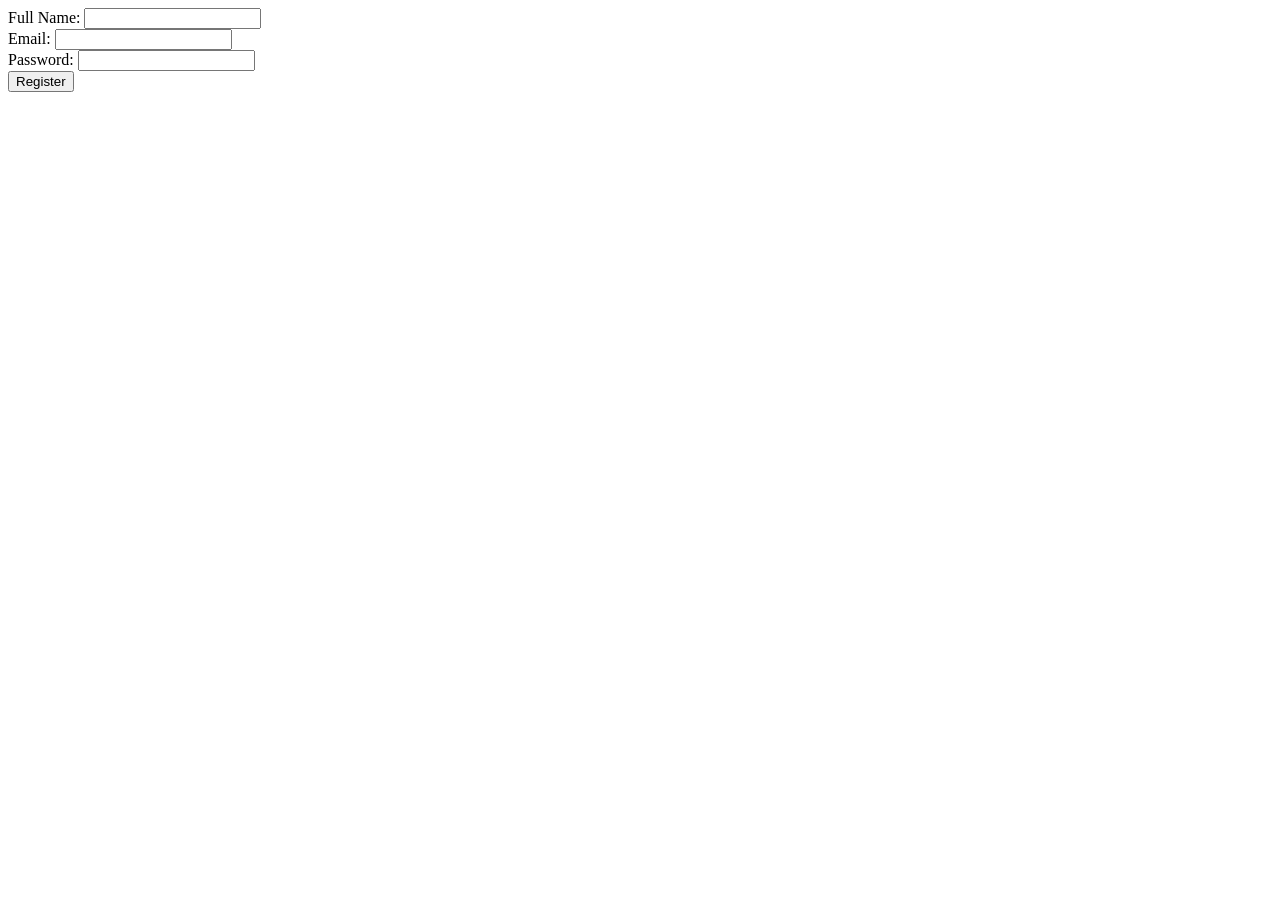
==== login.html @ 1300d78e "Added login and register pages with form sections" ====
<!DOCTYPE html>
<html>
<head>
	<meta charset="utf-8">
	<meta name="viewport" content="width=device-width, initial-scale=1">
	<title>Expense Website</title>
</head>
<body>

	<form>
		
		Full Name: <input type="text" name="fullname"><br>
		Email: <input type="email" name="email" required><br>
		Password: <input type="password" name="password" required min="8"><br>
		<input type="submit" value="Register">
		
	</form>
</body>
</html>
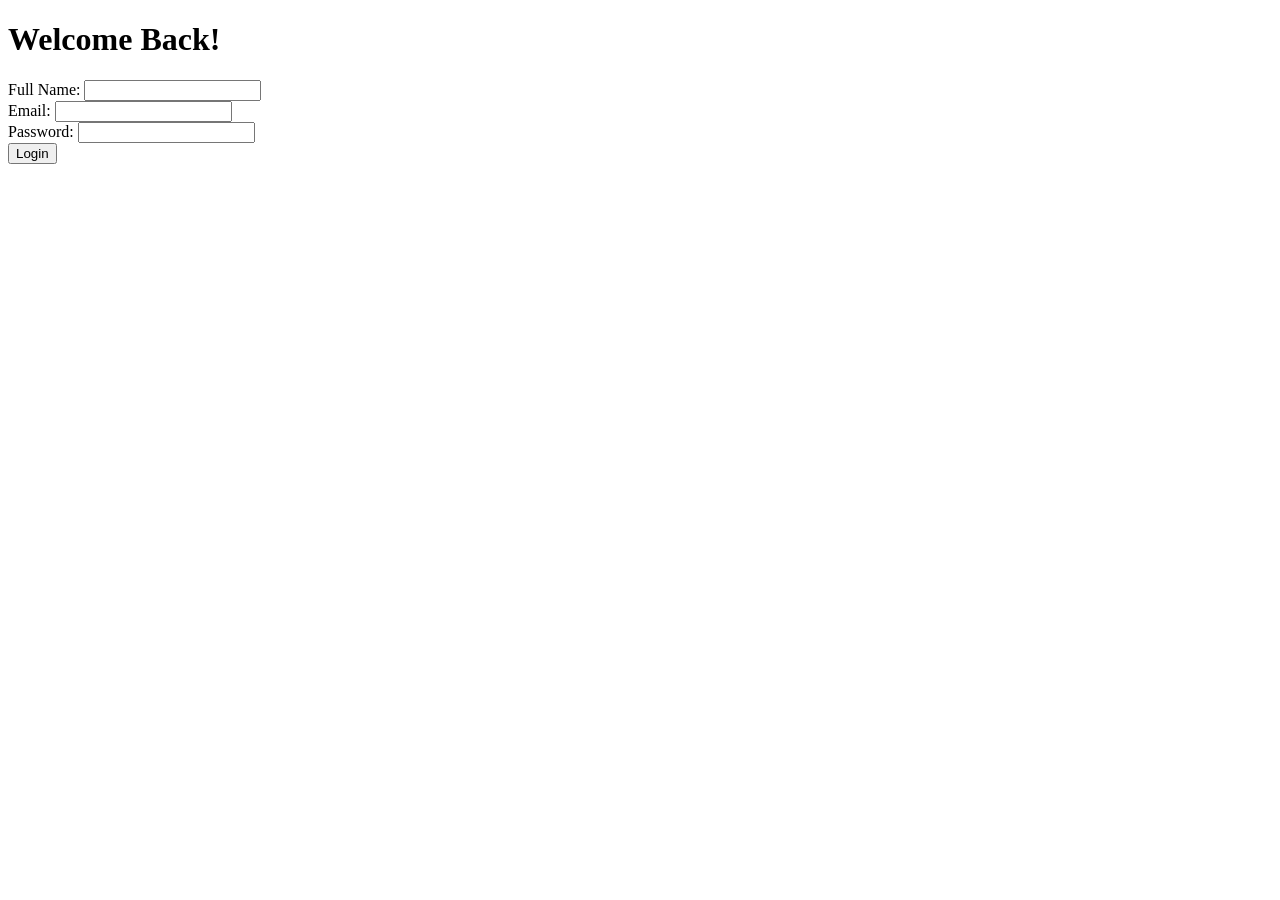
==== commit 8a5d1179: "buttons added" ====
--- a/login.html
+++ b/login.html
@@ -8,11 +8,11 @@
 <body>
 
 	<form>
-		
+		<h1>Welcome Back!</h1>
 		Full Name: <input type="text" name="fullname"><br>
 		Email: <input type="email" name="email" required><br>
 		Password: <input type="password" name="password" required min="8"><br>
-		<input type="submit" value="Register">
+		<input type="submit" value="Login">
 		
 	</form>
 </body>
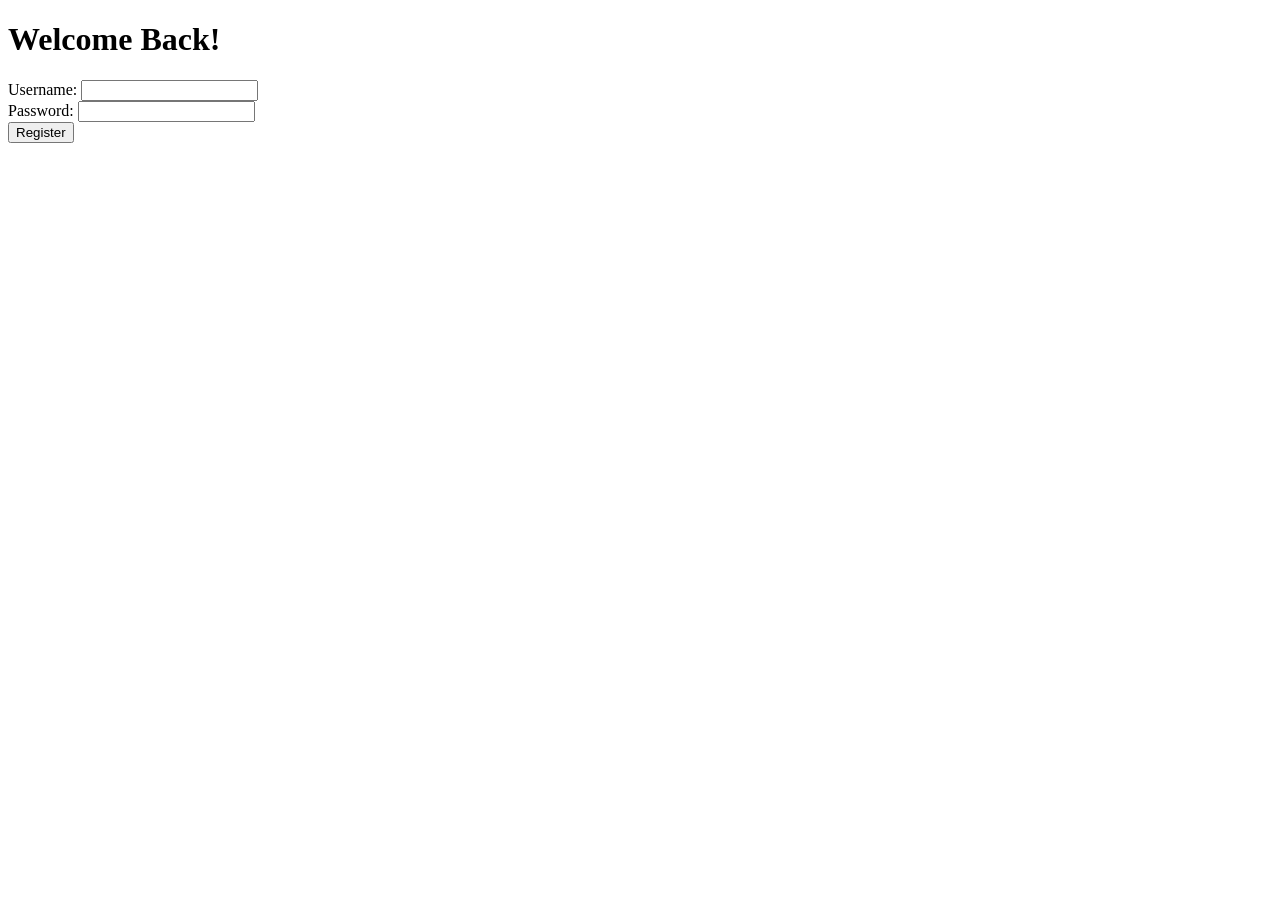
==== commit 0d583cb9: "Learning login data storage JS" ====
--- a/login.html
+++ b/login.html
@@ -3,17 +3,17 @@
 <head>
 	<meta charset="utf-8">
 	<meta name="viewport" content="width=device-width, initial-scale=1">
-	<title>Expense Website</title>
+	<title>Login</title>
 </head>
 <body>
-
 	<form>
 		<h1>Welcome Back!</h1>
-		Full Name: <input type="text" name="fullname"><br>
-		Email: <input type="email" name="email" required><br>
-		Password: <input type="password" name="password" required min="8"><br>
-		<input type="submit" value="Login">
-		
+		<form action="login.html">
+			Username: <input type="text" id="username" name="username" required><br>
+			Password: <input type="password" id="password" name="password" required min="8"><br>
+			<input type="submit" value="Register" onclick="checkData()">
+		</form>
 	</form>
+	<script src="login.js"></script>
 </body>
 </html>
